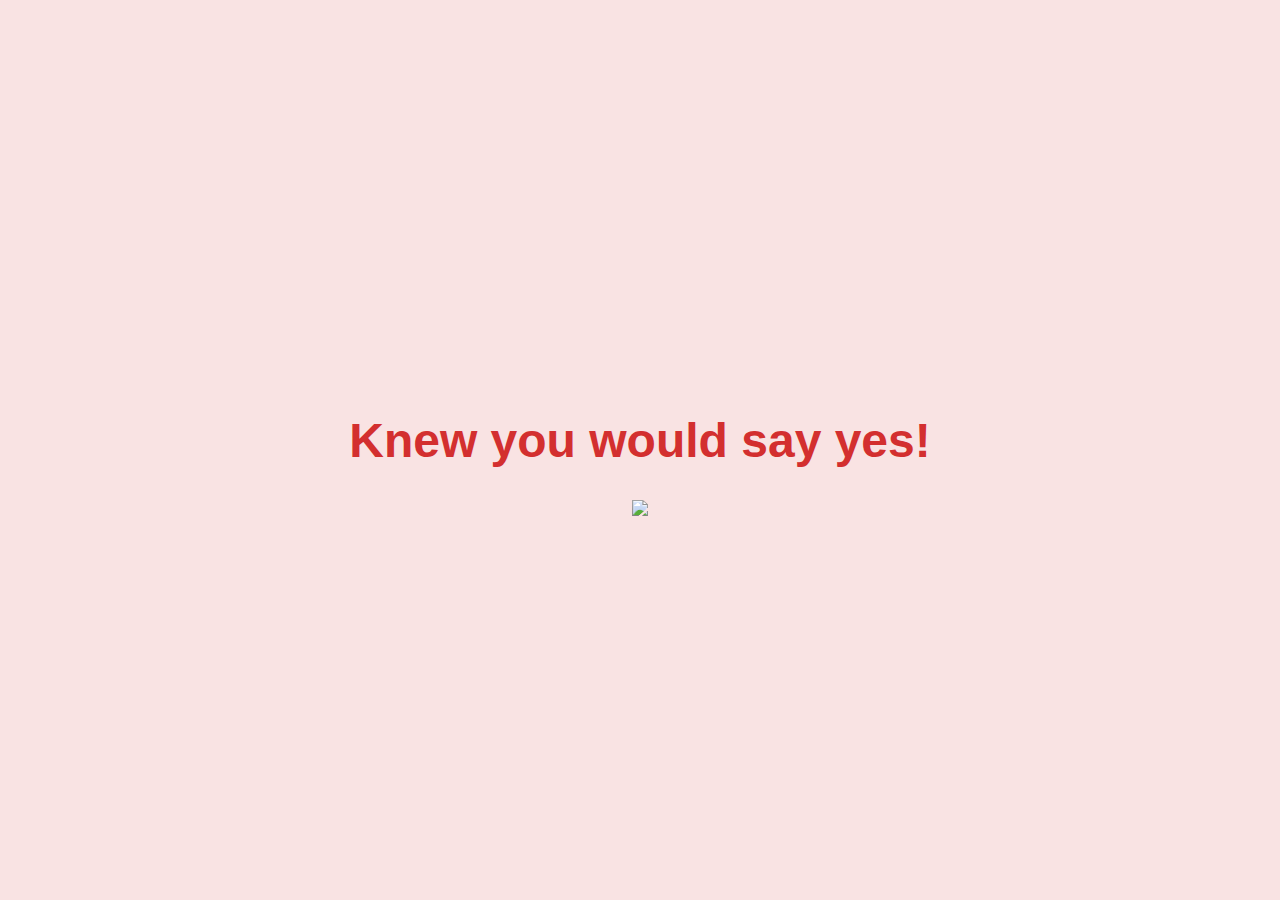
==== yes_page.html @ f5d84054 "Add files via upload" ====
<!DOCTYPE html>
<html lang="en">
<head>
    <meta charset="UTF-8">
    <meta name="viewport" content="width=device-width, initial-scale=1.0">
    <title>Knew you would say yes!</title>
    <link rel="stylesheet" href="./yes_style.css">
</head>
<body>
    <div class="container">
        <h1 class="header_text">Knew you would say yes!</h1>
        <div class="gif_container">
            <img src="https://media4.giphy.com/media/v1.Y2lkPTc5MGI3NjExMmo3c3l5ODh3ZGN6NHhhaDE2Mjg1ZjkwOXczdDFxbWM3dTBtaW9zaiZlcD12MV9pbnRlcm5hbF9naWZfYnlfaWQmY3Q9cw/9XY4f3FgFTT4QlaYqa/giphy.gif">
        </div>
    </div>
</body>
</html>
---- yes_style.css ----
body {
    display: flex;
    justify-content: center;
    align-items: center;
    height: 100vh;
    margin: 0;
    background-color: #f9e3e3;
    font-family: 'Arial', sans-serif;
}

.container {
    text-align: center;
}

.header_text {
    font-size: 3em;
    color: #d32f2f;
}

.gif_container img {
    width: 100%; 
    max-width: 500px; 
    height: auto; 
}
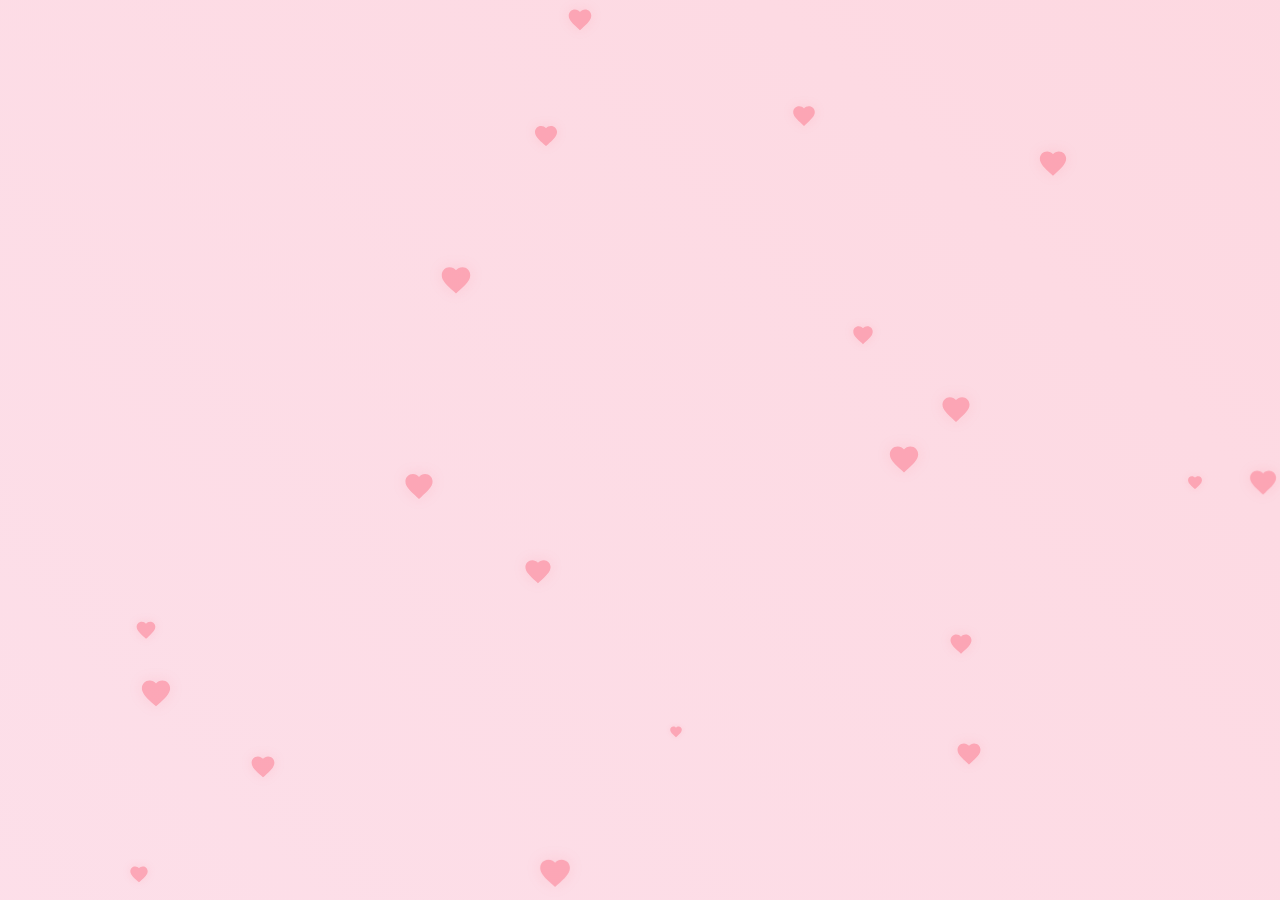
==== commit c910d269: "Initial commit" ====
--- a/yes_page.html
+++ b/yes_page.html
@@ -3,15 +3,41 @@
 <head>
     <meta charset="UTF-8">
     <meta name="viewport" content="width=device-width, initial-scale=1.0">
-    <title>Knew you would say yes!</title>
-    <link rel="stylesheet" href="./yes_style.css">
+    <title>Yay! She Said Yes! 💍</title>
+    <link rel="stylesheet" href="style.css">
 </head>
 <body>
-    <div class="container">
-        <h1 class="header_text">Knew you would say yes!</h1>
-        <div class="gif_container">
-            <img src="https://media4.giphy.com/media/v1.Y2lkPTc5MGI3NjExMmo3c3l5ODh3ZGN6NHhhaDE2Mjg1ZjkwOXczdDFxbWM3dTBtaW9zaiZlcD12MV9pbnRlcm5hbF9naWZfYnlfaWQmY3Q9cw/9XY4f3FgFTT4QlaYqa/giphy.gif">
+    <div class="hearts-bg" id="heartsBg"></div>
+    
+    <main class="container">
+        <div class="proposal-card" id="proposalCard">
+            <img src="https://media4.giphy.com/media/v1.Y2lkPTc5MGI3NjExMmo3c3l5ODh3ZGN6NHhhaDE2Mjg1ZjkwOXczdDFxbWM3dTBtaW9zaiZlcD12MV9pbnRlcm5hbF9naWZfYnlfaWQmY3Q9cw/9XY4f3FgFTT4QlaYqa/giphy.gif" alt="Celebration GIF" class="proposal-gif">
+            <p class="question">Yay! I love you so much! ❤️</p>
         </div>
-    </div>
+    </main>
+
+    <script>
+        document.addEventListener('DOMContentLoaded', () => {
+            const heartsContainer = document.getElementById('heartsBg');
+            const numberOfHearts = 20;
+
+            for (let i = 0; i < numberOfHearts; i++) {
+                const heart = document.createElement('div');
+                heart.className = 'heart';
+                heart.innerHTML = `
+                    <svg xmlns="http://www.w3.org/2000/svg" width="24" height="24" viewBox="0 0 24 24" fill="currentColor" stroke="none">
+                        <path d="M12 21.35l-1.45-1.32C5.4 15.36 2 12.28 2 8.5 2 5.42 4.42 3 7.5 3c1.74 0 3.41.81 4.5 2.09C13.09 3.81 14.76 3 16.5 3 19.58 3 22 5.42 22 8.5c0 3.78-3.4 6.86-8.55 11.54L12 21.35z"/>
+                    </svg>
+                `;
+                
+                heart.style.left = `${Math.random() * 100}%`;
+                heart.style.top = `${Math.random() * 100}%`;
+                heart.style.animationDelay = `${Math.random() * 5}s`;
+                heart.style.transform = `scale(${0.5 + Math.random()})`;
+                
+                heartsContainer.appendChild(heart);
+            }
+        });
+    </script>
 </body>
-</html>
+</html>--- a/style.css
+++ b/style.css
@@ -0,0 +1,214 @@
+* {
+    margin: 0;
+    padding: 0;
+    box-sizing: border-box;
+}
+
+body {
+    min-height: 100vh;
+    background: linear-gradient(45deg, #fce7f3, #fecdd3);
+    background-size: 400% 400%;
+    animation: gradientBG 15s ease infinite;
+    font-family: -apple-system, BlinkMacSystemFont, "Segoe UI", Roboto, Oxygen-Sans, Ubuntu, Cantarell, sans-serif;
+    display: flex;
+    align-items: center;
+    justify-content: center;
+    overflow: hidden;
+}
+
+.hearts-bg {
+    position: fixed;
+    inset: 0;
+    pointer-events: none;
+    z-index: 0;
+}
+
+.heart {
+    position: absolute;
+    opacity: 0.5;
+    color: #fb7185;
+    animation: float 3s ease-in-out infinite;
+    filter: drop-shadow(0 0 5px rgba(251, 113, 133, 0.3));
+}
+
+.container {
+    max-width: 600px;
+    padding: 20px;
+    position: relative;
+    z-index: 1;
+    perspective: 1000px;
+}
+
+.proposal-card {
+    background: rgba(255, 255, 255, 0.8);
+    backdrop-filter: blur(8px);
+    padding: 2rem;
+    border-radius: 16px;
+    box-shadow: 0 10px 30px rgba(0, 0, 0, 0.1);
+    text-align: center;
+    opacity: 0;
+    transform: translateY(20px) rotateX(10deg);
+    animation: cardEnter 1s forwards 0.5s cubic-bezier(0.34, 1.56, 0.64, 1);
+    transition: transform 0.3s cubic-bezier(0.34, 1.56, 0.64, 1);
+}
+
+.proposal-card:hover {
+    transform: translateY(-5px) rotateX(0deg) scale(1.02);
+}
+
+.proposal-gif {
+    max-width: 100%;
+    border-radius: 8px;
+    margin-bottom: 1.5rem;
+    box-shadow: 0 5px 15px rgba(0, 0, 0, 0.1);
+    transform: scale(0.95);
+    transition: transform 0.3s ease;
+}
+
+.proposal-gif:hover {
+    transform: scale(1);
+}
+
+.question {
+    color: #e11d48;
+    font-size: 1.5rem;
+    font-weight: 600;
+    margin-bottom: 2rem;
+    text-shadow: 0 2px 4px rgba(225, 29, 72, 0.2);
+    animation: pulse 2s infinite;
+}
+
+.buttons {
+    display: flex;
+    gap: 1rem;
+    justify-content: center;
+    margin-bottom: 1rem;
+}
+
+.btn {
+    padding: 0.75rem 2rem;
+    border-radius: 9999px;
+    border: none;
+    font-size: 1.125rem;
+    cursor: pointer;
+    transition: all 0.3s cubic-bezier(0.34, 1.56, 0.64, 1);
+    position: relative;
+    overflow: hidden;
+}
+
+.btn::before {
+    content: '';
+    position: absolute;
+    top: 50%;
+    left: 50%;
+    width: 0;
+    height: 0;
+    background: rgba(255, 255, 255, 0.2);
+    border-radius: 50%;
+    transform: translate(-50%, -50%);
+    transition: width 0.6s ease, height 0.6s ease;
+}
+
+.btn:hover::before {
+    width: 300px;
+    height: 300px;
+}
+
+.btn:hover {
+    transform: translateY(-3px);
+    box-shadow: 0 10px 20px rgba(0, 0, 0, 0.1);
+}
+
+.btn:active {
+    transform: translateY(0);
+}
+
+.btn-yes {
+    background-color: #e11d48;
+    color: white;
+    animation: bounce 1s infinite;
+}
+
+.btn-yes:hover {
+    background-color: #be123c;
+}
+
+.btn-no {
+    background-color: #e2e8f0;
+    color: #475569;
+    animation: shake 0.5s ease 0s infinite;
+}
+
+.btn-no:hover {
+    background-color: #cbd5e1;
+}
+
+@keyframes gradientBG {
+    0% { background-position: 0% 50%; }
+    50% { background-position: 100% 50%; }
+    100% { background-position: 0% 50%; }
+}
+
+@keyframes float {
+    0%, 100% {
+        transform: translateY(0) rotate(0deg);
+    }
+    50% {
+        transform: translateY(-20px) rotate(10deg);
+    }
+}
+
+@keyframes pulse {
+    0%, 100% {
+        transform: scale(1);
+    }
+    50% {
+        transform: scale(1.05);
+    }
+}
+
+@keyframes bounce {
+    0%, 100% {
+        transform: translateY(0);
+    }
+    50% {
+        transform: translateY(-5px);
+    }
+}
+
+@keyframes shake {
+    0%, 100% {
+        transform: translateX(0);
+    }
+    25% {
+        transform: translateX(-5px);
+    }
+    75% {
+        transform: translateX(5px);
+    }
+}
+
+@keyframes cardEnter {
+    from {
+        opacity: 0;
+        transform: translateY(20px) rotateX(10deg);
+    }
+    to {
+        opacity: 1;
+        transform: translateY(0) rotateX(0);
+    }
+}
+
+@media (max-width: 640px) {
+    .container {
+        padding: 1rem;
+    }
+
+    .buttons {
+        flex-direction: column;
+    }
+
+    .btn {
+        width: 100%;
+    }
+}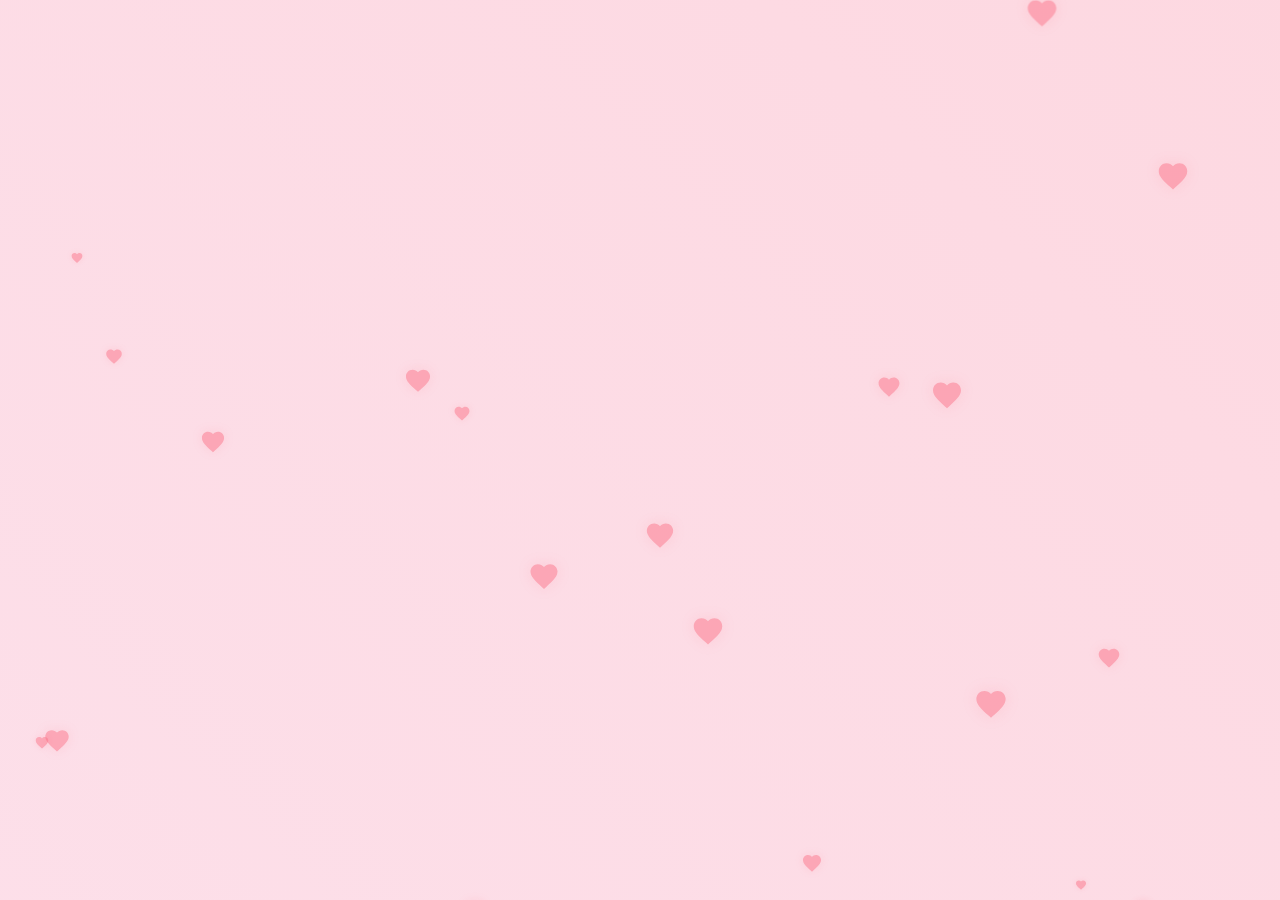
==== commit e910e8ff: "Update yes_page.html" ====
--- a/yes_page.html
+++ b/yes_page.html
@@ -3,7 +3,7 @@
 <head>
     <meta charset="UTF-8">
     <meta name="viewport" content="width=device-width, initial-scale=1.0">
-    <title>Yay! She Said Yes! 💍</title>
+    <title>Yay! She Said Yes! Shaadi bhi pakki samjho</title>
     <link rel="stylesheet" href="style.css">
 </head>
 <body>
@@ -12,7 +12,7 @@
     <main class="container">
         <div class="proposal-card" id="proposalCard">
             <img src="https://media4.giphy.com/media/v1.Y2lkPTc5MGI3NjExMmo3c3l5ODh3ZGN6NHhhaDE2Mjg1ZjkwOXczdDFxbWM3dTBtaW9zaiZlcD12MV9pbnRlcm5hbF9naWZfYnlfaWQmY3Q9cw/9XY4f3FgFTT4QlaYqa/giphy.gif" alt="Celebration GIF" class="proposal-gif">
-            <p class="question">Yay! I love you so much! ❤️</p>
+            <p class="question">Yay! I love you so much Pihuuu! ❤️</p>
         </div>
     </main>
 
@@ -40,4 +40,4 @@
         });
     </script>
 </body>
-</html>+</html>
